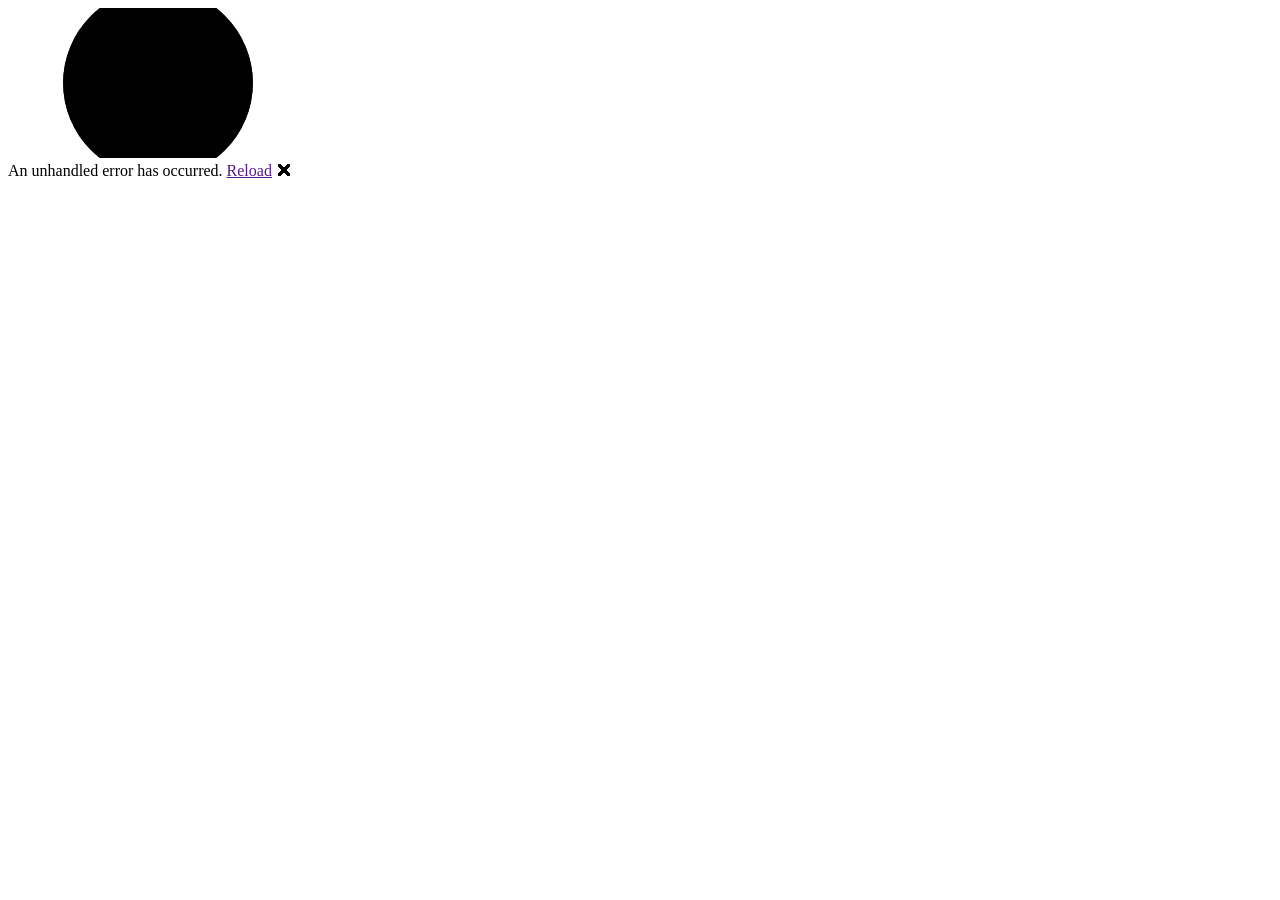
==== wwwroot/index.html @ ff3419d4 "Add project files." ====
<!DOCTYPE html>
<html lang="en">

<head>
    <meta charset="utf-8" />
    <meta name="viewport" content="width=device-width, initial-scale=1.0" />
    <title>MathProject</title>
    <base href="/" />
    <link rel="stylesheet" href="css/bootstrap/bootstrap.min.css" />
    <link rel="stylesheet" href="css/app.css" />
    <link rel="icon" type="image/png" href="favicon.png" />
    <link href="MathProject.styles.css" rel="stylesheet" />
</head>

<body>
    <div id="app">
        <svg class="loading-progress">
            <circle r="40%" cx="50%" cy="50%" />
            <circle r="40%" cx="50%" cy="50%" />
        </svg>
        <div class="loading-progress-text"></div>
    </div>

    <div id="blazor-error-ui">
        An unhandled error has occurred.
        <a href="" class="reload">Reload</a>
        <a class="dismiss">🗙</a>
    </div>
    <script src="_framework/blazor.webassembly.js"></script>
</body>

</html>
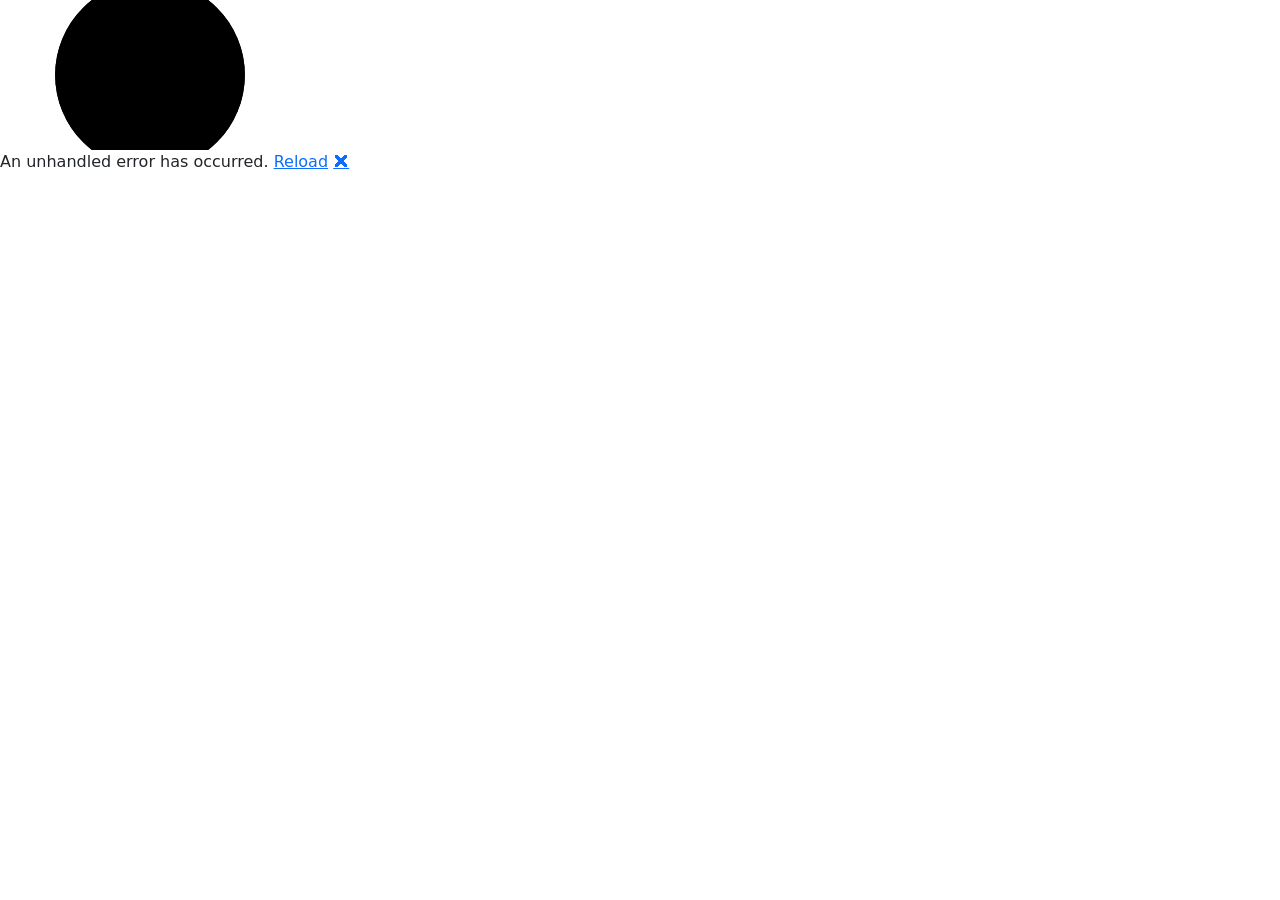
==== commit 0a20b6d2: "update to get to ai to solve the issues" ====
--- a/wwwroot/index.html
+++ b/wwwroot/index.html
@@ -6,10 +6,16 @@
     <meta name="viewport" content="width=device-width, initial-scale=1.0" />
     <title>MathProject</title>
     <base href="/" />
-    <link rel="stylesheet" href="css/bootstrap/bootstrap.min.css" />
+
+    <link href="https://cdn.jsdelivr.net/npm/bootstrap@5.3.8/dist/css/bootstrap.min.css" rel="stylesheet" integrity="sha384-sRIl4kxILFvY47J16cr9ZwB07vP4J8+LH7qKQnuqkuIAvNWLzeN8tE5YBujZqJLB" crossorigin="anonymous">
+    <script src="https://cdn.jsdelivr.net/npm/bootstrap@5.3.8/dist/js/bootstrap.bundle.min.js" integrity="sha384-FKyoEForCGlyvwx9Hj09JcYn3nv7wiPVlz7YYwJrWVcXK/BmnVDxM+D2scQbITxI" crossorigin="anonymous"></script>
+
     <link rel="stylesheet" href="css/app.css" />
     <link rel="icon" type="image/png" href="favicon.png" />
     <link href="MathProject.styles.css" rel="stylesheet" />
+
+
+    <link rel="stylesheet" href="https://cdn.jsdelivr.net/npm/bootstrap-icons@1.13.1/font/bootstrap-icons.min.css">
 </head>
 
 <body>
--- a/wwwroot/css/app.css
+++ b/wwwroot/css/app.css
@@ -0,0 +1,56 @@
+/* ??? ??????? ???? ??? */
+body {
+    background-color: #f4f7f9;
+    background-image: radial-gradient(#d1d9e0 1px, transparent 1px);
+    background-size: 20px 20px;
+    direction: rtl;
+    margin: 0;
+    font-family: 'Segoe UI', Tahoma, Geneva, Verdana, sans-serif;
+}
+
+/* ???? ?? ????? */
+.container {
+    width: 100%;
+    max-width: 1000px;
+    margin: 0 auto;
+    padding: 20px;
+    box-sizing: border-box;
+}
+
+/* ????? ?????? ??????? */
+h1 {
+    font-size: 2.2rem;
+    color: #1e3c72;
+    text-align: center;
+    margin-bottom: 5px;
+}
+
+.subtitle {
+    text-align: center;
+    color: #5d6d7e;
+    margin-bottom: 30px;
+}
+
+/* ????? ????? - ???? ?? ????????? ??? */
+.main-grid {
+    display: grid;
+    grid-template-columns: repeat(auto-fit, minmax(300px, 1fr));
+    gap: 20px;
+    width: 100%;
+}
+
+/* ????? ??????? - ????? ?????? ?????? */
+@media (max-width: 600px) {
+    h1 {
+        font-size: 1.6rem;
+    }
+
+    .container {
+        padding: 10px;
+    }
+
+    .main-grid {
+        grid-template-columns: 1fr;
+    }
+    /* ??? ??? ?????? */
+}
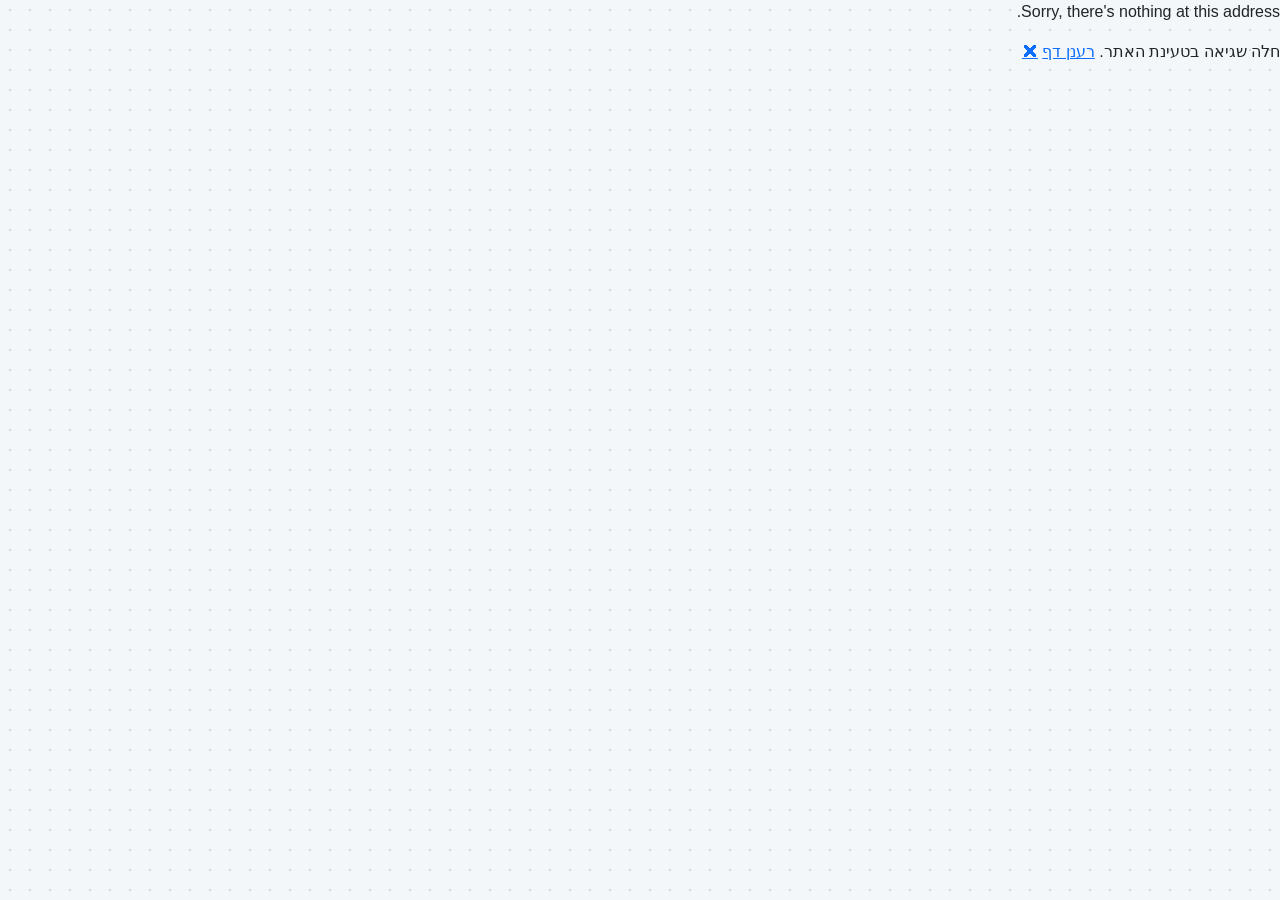
==== commit c8d752c8: "הוספת קישור לnotebookML" ====
--- a/wwwroot/index.html
+++ b/wwwroot/index.html
@@ -1,5 +1,5 @@
 <!DOCTYPE html>
-<html lang="en">
+<html lang="he" dir="rtl">
 
 <head>
     <meta charset="utf-8" />
@@ -7,32 +7,66 @@
     <title>MathProject</title>
     <base href="/" />
 
-    <link href="https://cdn.jsdelivr.net/npm/bootstrap@5.3.8/dist/css/bootstrap.min.css" rel="stylesheet" integrity="sha384-sRIl4kxILFvY47J16cr9ZwB07vP4J8+LH7qKQnuqkuIAvNWLzeN8tE5YBujZqJLB" crossorigin="anonymous">
-    <script src="https://cdn.jsdelivr.net/npm/bootstrap@5.3.8/dist/js/bootstrap.bundle.min.js" integrity="sha384-FKyoEForCGlyvwx9Hj09JcYn3nv7wiPVlz7YYwJrWVcXK/BmnVDxM+D2scQbITxI" crossorigin="anonymous"></script>
+    <link href="https://cdn.jsdelivr.net/npm/bootstrap@5.3.3/dist/css/bootstrap.min.css" rel="stylesheet">
 
     <link rel="stylesheet" href="css/app.css" />
     <link rel="icon" type="image/png" href="favicon.png" />
     <link href="MathProject.styles.css" rel="stylesheet" />
 
+    <link href="https://fonts.googleapis.com/css2?family=Assistant:wght@300;400;700&display=swap" rel="stylesheet">
 
-    <link rel="stylesheet" href="https://cdn.jsdelivr.net/npm/bootstrap-icons@1.13.1/font/bootstrap-icons.min.css">
+    <link rel="stylesheet" href="https://cdn.jsdelivr.net/npm/bootstrap-icons@1.11.3/font/bootstrap-icons.min.css">
+
+    <style>
+        /* מסך טעינה יפה בזמן שדוט-נט מתעורר */
+        .loading-wrapper {
+            display: flex;
+            flex-direction: column;
+            align-items: center;
+            justify-content: center;
+            height: 100vh;
+            font-family: 'Assistant', sans-serif;
+            background: linear-gradient(135deg, #f5f7fa 0%, #c3cfe2 100%);
+        }
+
+        .spinner {
+            width: 50px;
+            height: 50px;
+            border: 5px solid #ddd;
+            border-top: 5px solid #1e3c72;
+            border-radius: 50%;
+            animation: spin 1s linear infinite;
+            margin-bottom: 20px;
+        }
+
+        @keyframes spin {
+            0% {
+                transform: rotate(0deg);
+            }
+
+            100% {
+                transform: rotate(360deg);
+            }
+        }
+    </style>
 </head>
 
 <body>
     <div id="app">
-        <svg class="loading-progress">
-            <circle r="40%" cx="50%" cy="50%" />
-            <circle r="40%" cx="50%" cy="50%" />
-        </svg>
-        <div class="loading-progress-text"></div>
+        <div class="loading-wrapper">
+            <div class="spinner"></div>
+            <h2 style="color: #1e3c72;">מכינים את המרכז של י1...</h2>
+        </div>
     </div>
 
     <div id="blazor-error-ui">
-        An unhandled error has occurred.
-        <a href="" class="reload">Reload</a>
+        חלה שגיאה בטעינת האתר.
+        <a href="" class="reload">רענן דף</a>
         <a class="dismiss">🗙</a>
     </div>
+
+    <script src="https://cdn.jsdelivr.net/npm/bootstrap@5.3.3/dist/js/bootstrap.bundle.min.js"></script>
     <script src="_framework/blazor.webassembly.js"></script>
 </body>
 
-</html>
+</html>
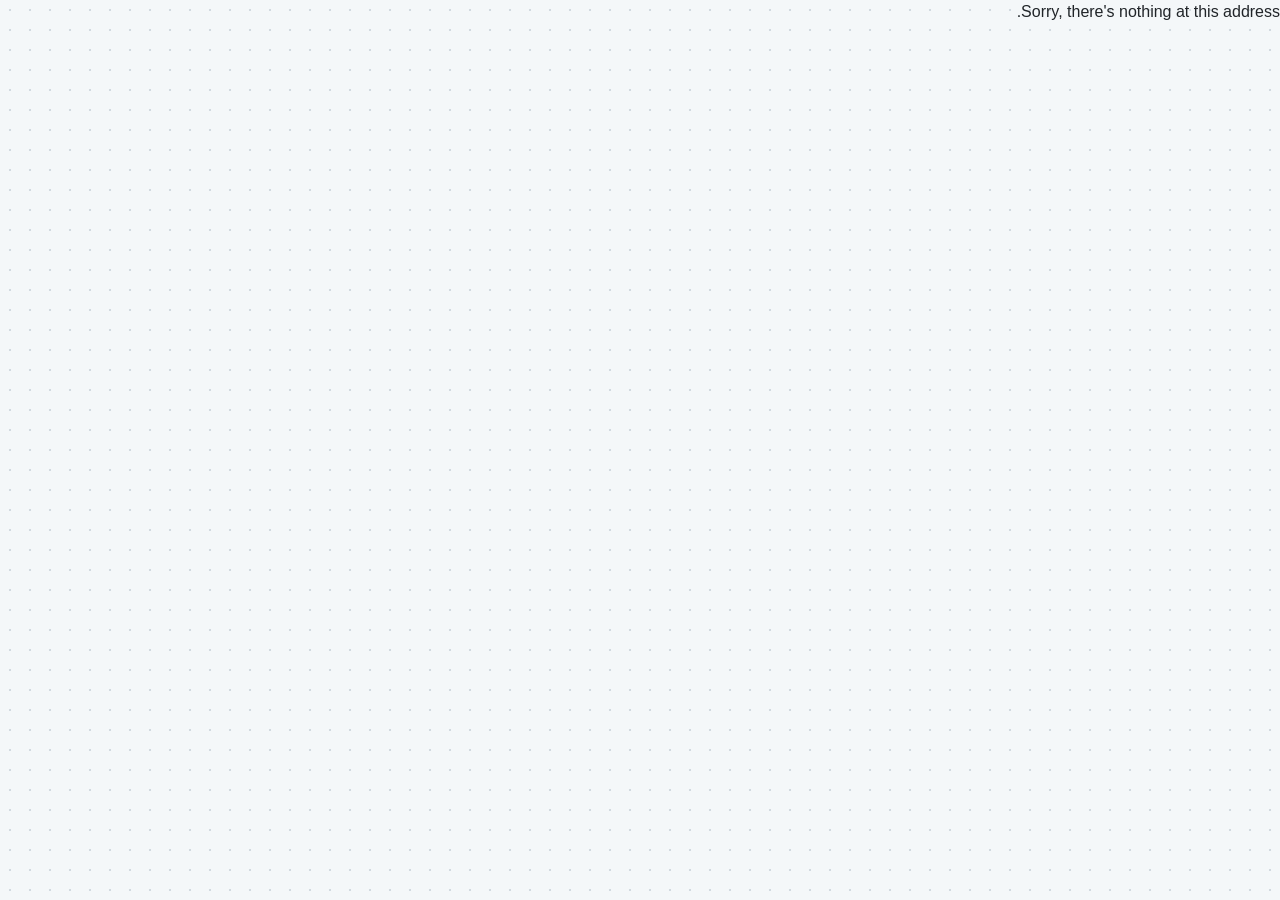
==== commit c106cf42: "שינויים קטנים" ====
--- a/wwwroot/index.html
+++ b/wwwroot/index.html
@@ -55,14 +55,8 @@
     <div id="app">
         <div class="loading-wrapper">
             <div class="spinner"></div>
-            <h2 style="color: #1e3c72;">מכינים את המרכז של י1...</h2>
+            <h2 style="color: #1e3c72;">הפרויקטים בטעינה...</h2>
         </div>
-    </div>
-
-    <div id="blazor-error-ui">
-        חלה שגיאה בטעינת האתר.
-        <a href="" class="reload">רענן דף</a>
-        <a class="dismiss">🗙</a>
     </div>
 
     <script src="https://cdn.jsdelivr.net/npm/bootstrap@5.3.3/dist/js/bootstrap.bundle.min.js"></script>
